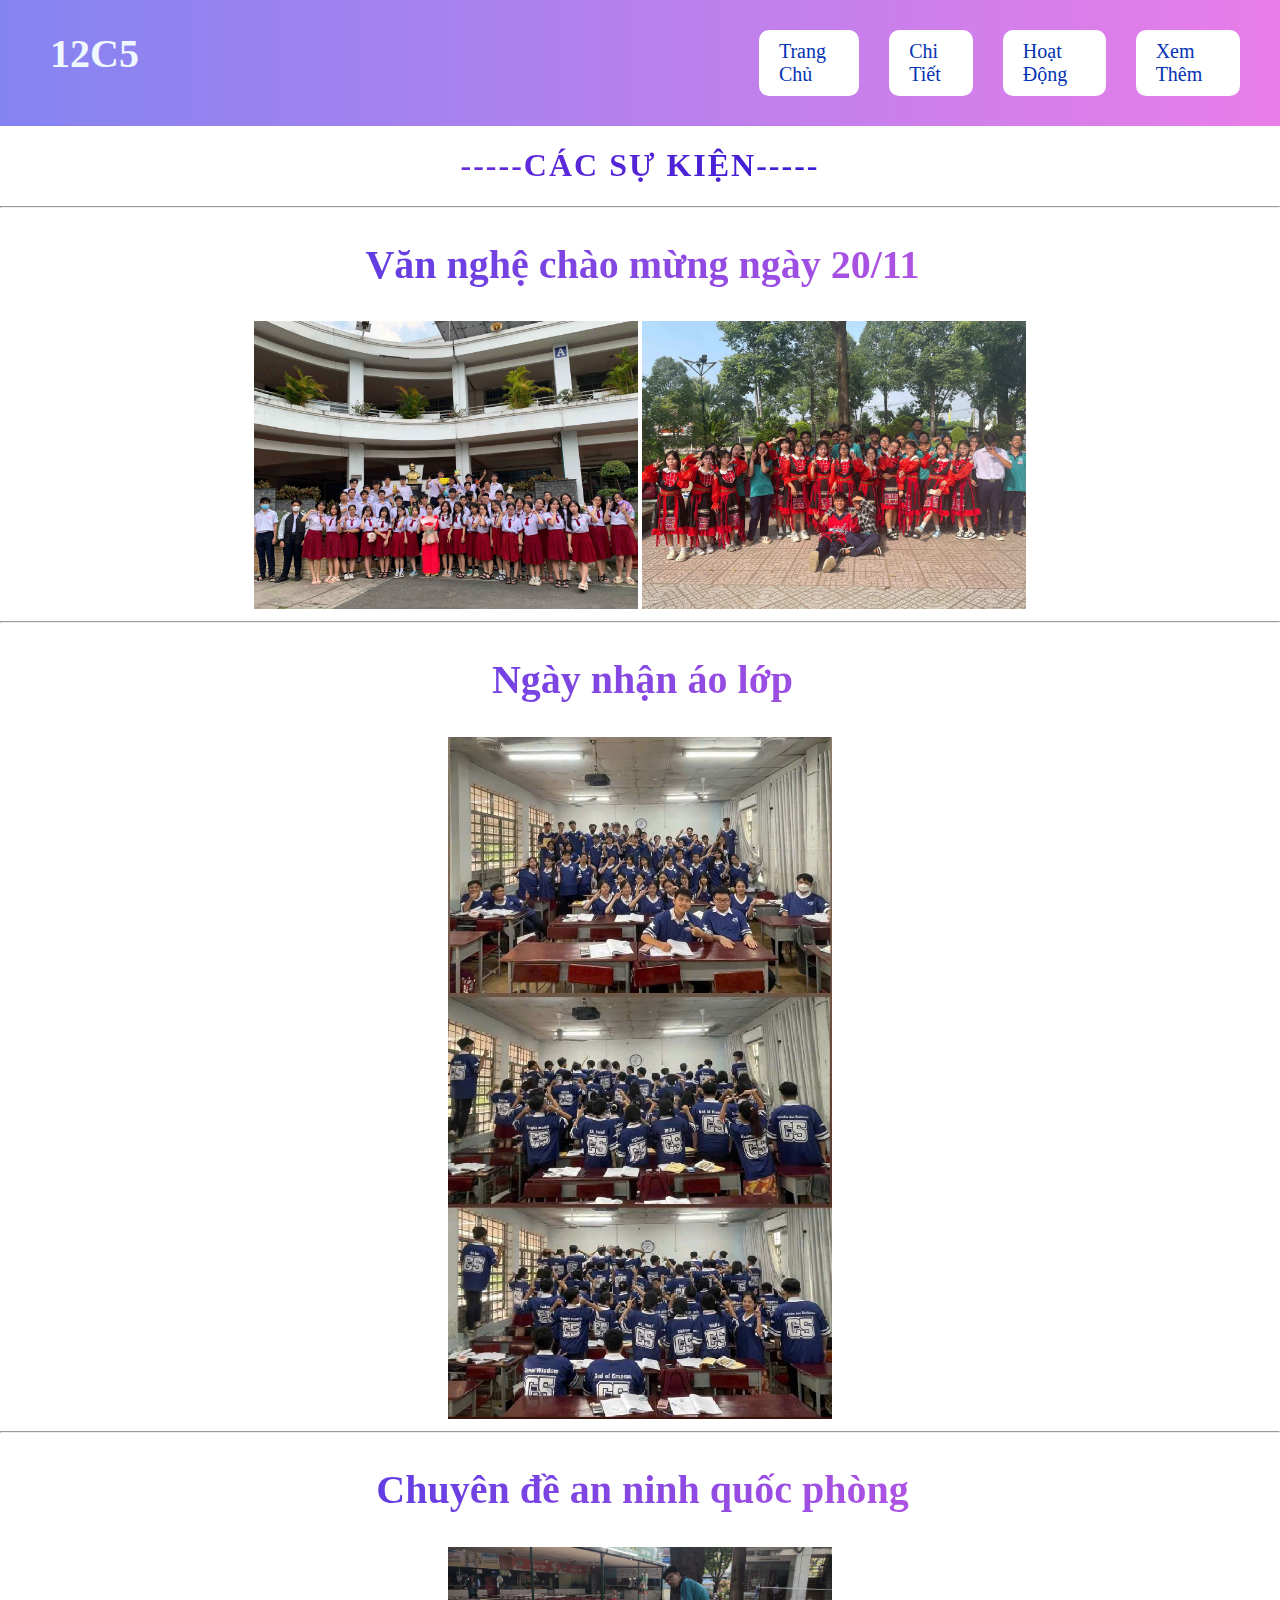
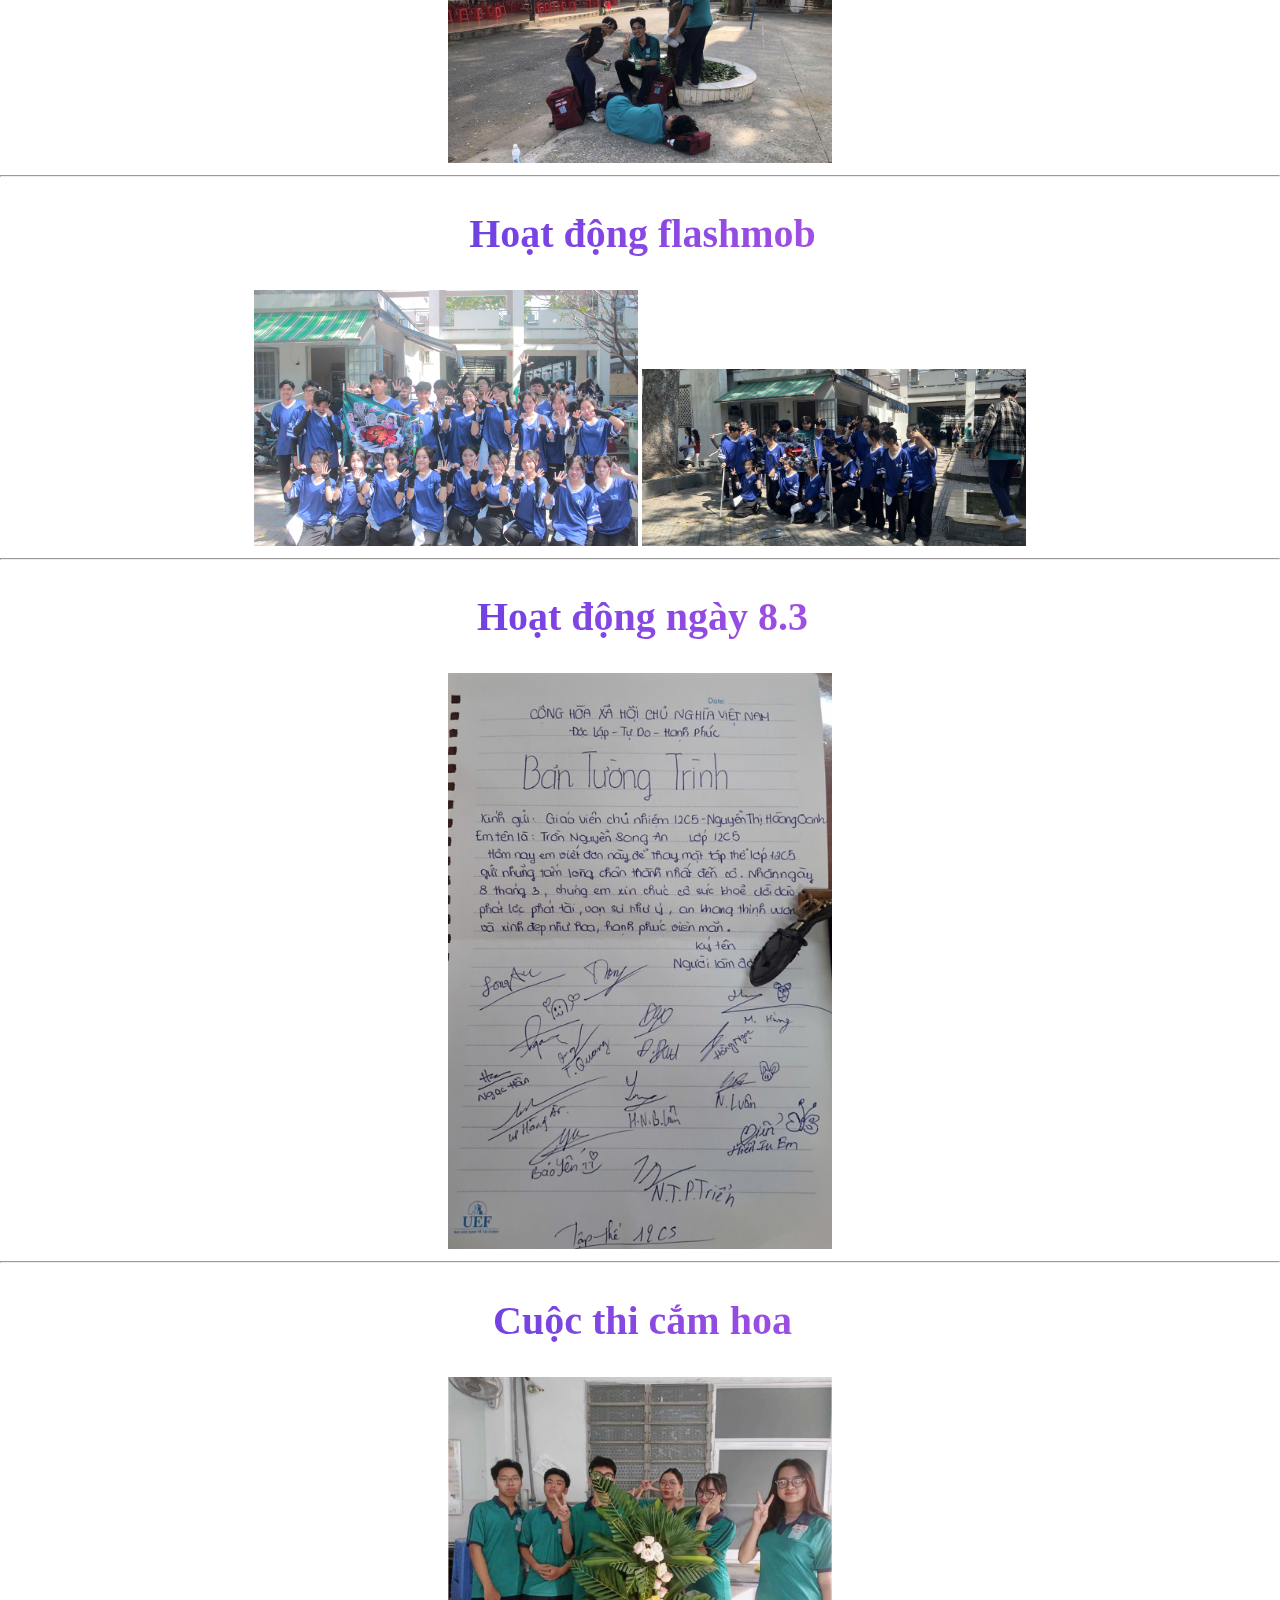
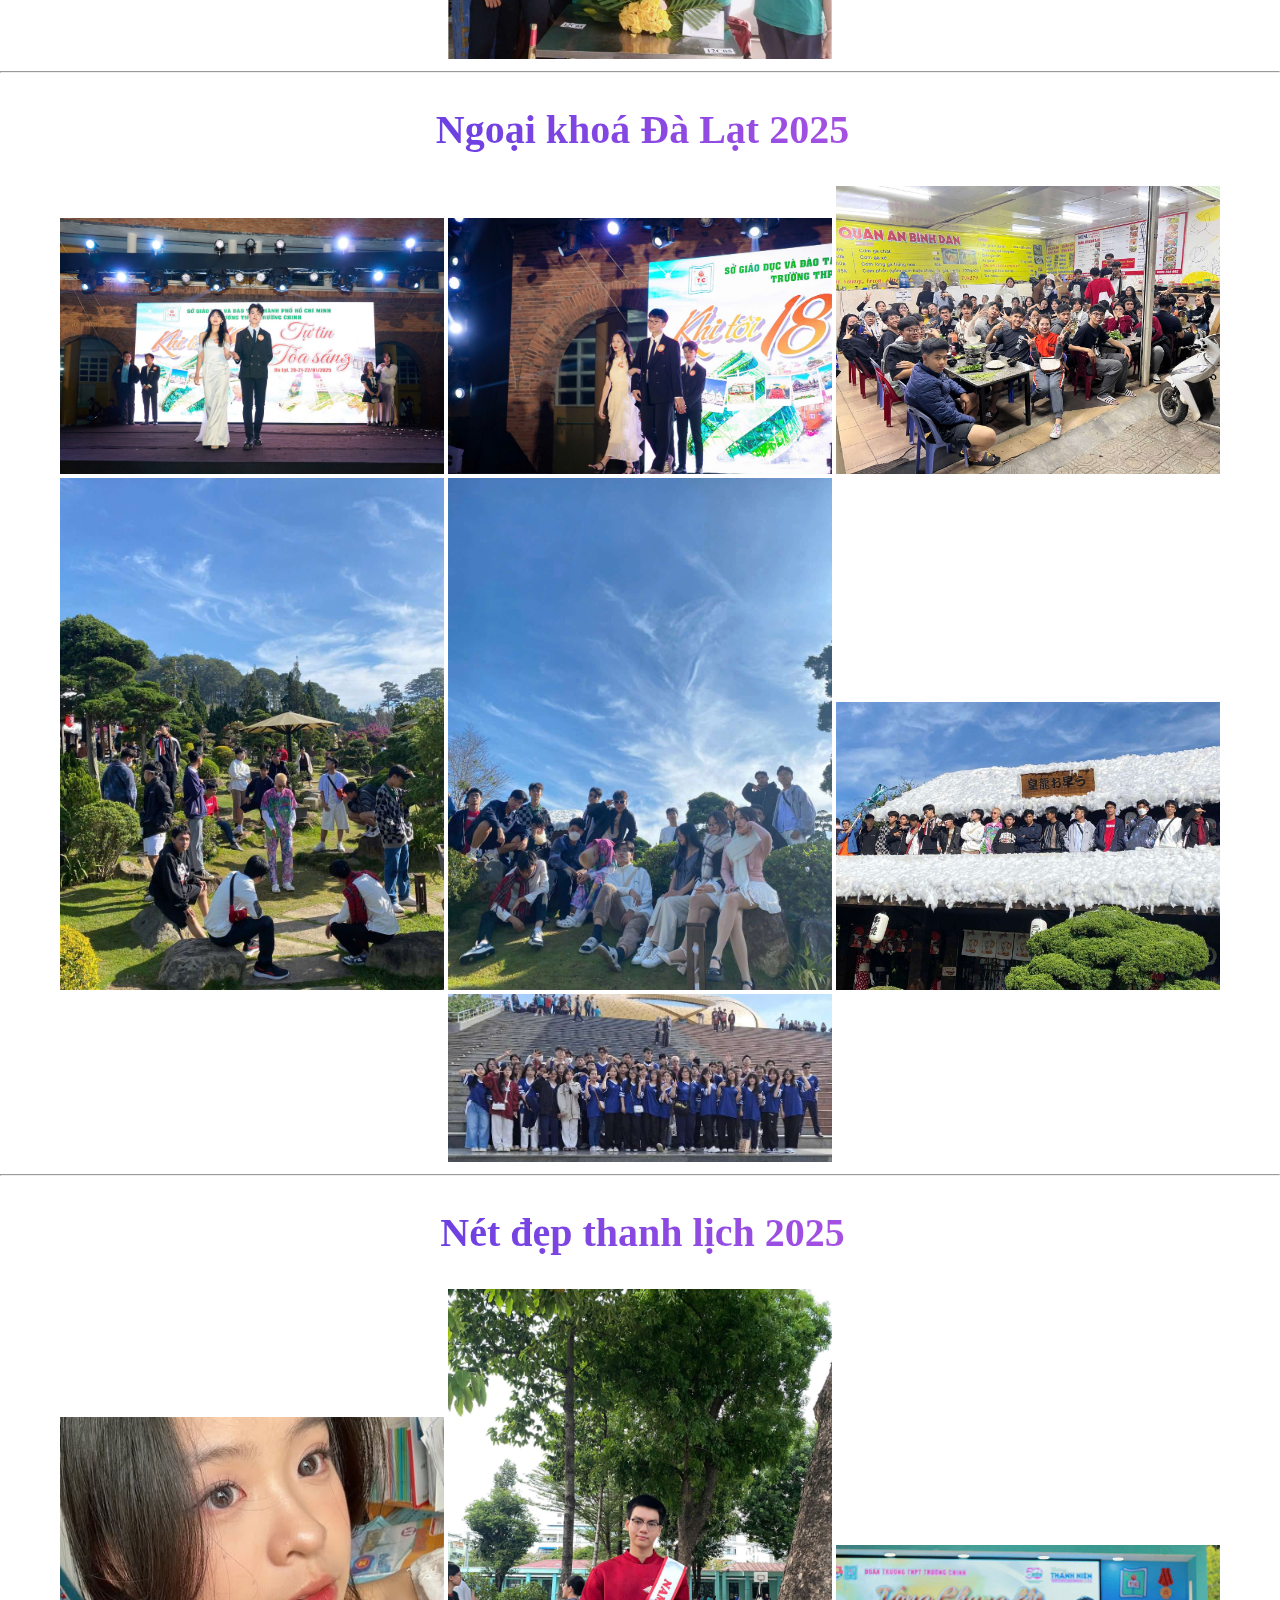
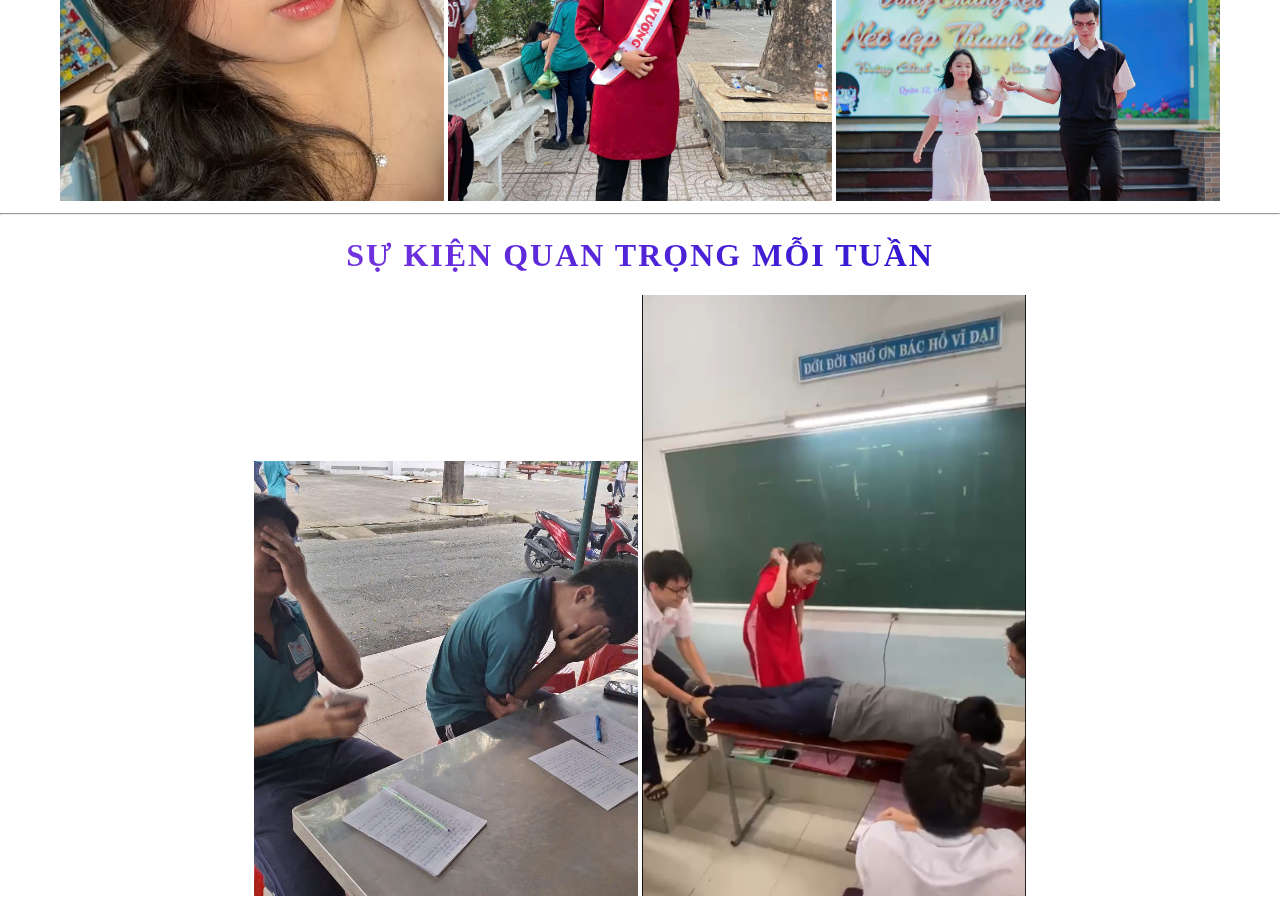
==== Activity.html @ e9837707 "First commit" ====
<!DOCTYPE html>
<html>
  <head>
    <meta charset="UTF-8" />
    <title>Kỷ Yếu 12C5</title>
    <link rel="stylesheet" href="project.css" />
  </head>
  <body>
    <nav>
    <ul>
      <li class="logo">12C5</li>
      <li><a class="button" href="index.html">Trang Chủ</a></li>
      <li><a class="button" href="Detail.html">Chi Tiết</a></li>
      <li><a class="button" href="Activity.html">Hoạt Động</a></li>
      <li><a class="button" href="More.html">Xem Thêm</a></li>
    </ul>
    </nav>

    <h1>-----CÁC SỰ KIỆN-----</h1>
    <hr>
  <div class="event">
    <h2>Văn nghệ chào mừng ngày 20/11</h2>
    <img src="Hình ảnh/birthday.jpg" alt="">
    <img src="Hình ảnh/ (1).jpg" alt="">
    <hr>
    <h2>Ngày nhận áo lớp</h2>
    <img src="Hình ảnh/aolop.jpg" alt="">
    <hr>
    <h2>Chuyên đề an ninh quốc phòng</h2>
    <img src="Hình ảnh/dienkinh.jpg" alt="">
    <hr>
    <h2>Hoạt động flashmob</h2>
    <img src="Hình ảnh/flashmob.jpg" alt="">
    <img src="Hình ảnh/flashmob (2).jpg" alt="">
    <hr>
    <h2> Hoạt động ngày 8.3</h2>
    <img src="Hình ảnh/83.jpg" alt="">
    <hr>
    <h2>Cuộc thi cắm hoa</h2>
    <img src="Hình ảnh/camhoa.jpg" alt="">
    <hr>
    <h2>Ngoại khoá Đà Lạt 2025</h2>
    <img src="Hình ảnh/dalat1.jpg" alt="">
    <img src="Hình ảnh/dalat2.jpg" alt="">
    <img src="Hình ảnh/lauga.jpg" alt="">
    <img src="Hình ảnh/dalat3.jpg" alt="">
    <img src="Hình ảnh/dalat4.jpg" alt="">
    <img src="Hình ảnh/dalat5.jpg" alt="">
    <img src="Hình ảnh/dalat6.jpg" alt="">
    <hr>
    <h2>Nét đẹp thanh lịch 2025</h2>
    <img src="Info/phương.jpg" alt="">
    <img src="Info/Đạt.jpg" alt="">
    <img src="Hình ảnh/thanhlich.jpg" alt="">
    <hr>

    <h1>SỰ KIỆN QUAN TRỌNG MỖI TUẦN</h1>
    <img src="Hình ảnh/phat.jpg" alt="">
    <img src="Hình ảnh/phat.png" alt="">
  
  </div>




    
    

    
</html>
---- project.css ----
/*Thanh điều hướng*/
body {
  margin: 0;
}
.button {
  background-color: rgb(255, 255, 255);
  text-decoration: none;
  padding-left: 20px;
  padding-right: 20px;
  padding-top: 10px;
  padding-bottom: 10px;
  border-radius: 10px;
  display: flex;
  font-size: 20px;
  margin-left: 10px;
  margin-right: 10px;
  color: rgb(4, 51, 179);
}
.logo {
  margin-right: 10px;
  display: inline;
  font-size: 40px;
  color: aliceblue;
  font-weight: bold;
  margin-left: 20px;
  margin-right: 600px;
}
ul {
  list-style-type: none;
  display: flex;
  gap: 10px;
  background-image: linear-gradient(
    to right,
    rgb(132, 132, 241),
    rgb(233, 125, 233)
  );
  margin: 0px;
  padding: 30px;
  overflow: hidden;
}
a:hover {
  transform: scale(1.1);
  transition: 1s;
}

/*Danh sách lớp*/
table {
  background-color: rgb(255, 255, 255);
  border: 1px solid;
  border-collapse: collapse;
  border-color: rgb(113, 114, 114);
  width: 80%;
  margin: 20px auto;
}
table th {
  background-color: rgb(110, 142, 251);
  color: white;
  padding: 10px;
}
th,
td {
  font-size: auto;
  font-style: bold;
}
td {
  text-align: center;
  font-size: auto;
}

/*Tiêu đề*/
h1 {
  text-align: center;
  background: linear-gradient(to right, rgb(154, 66, 231), rgb(9, 6, 201));
  color: transparent;
  background-clip: text;
  letter-spacing: 2px;
}

/*Popup window*/
#Luan {
  width: 50%;
}
#Tri {
  width: 50%;
}
.Tien {
  width: 1000px;
}
.Hien {
  width: 600px;
}
.Dat {
  width: 40%;
}
::backdrop {
  background: #0009;
}
img {
  width: 30%;
}
p {
  margin-left: 40px;
  font-weight: bold;
}
h2 {
  margin-left: 5px;
  text-decoration: underline;
  background: linear-gradient(to right, rgb(46, 46, 226), rgb(226, 98, 226));
  background-clip: text;
  color: transparent;
}
button {
  border-radius: 10px;
}

/*trang chủ*/
.gioithieu {
  text-align: center;
  font-size: 25px;
}
.modau {
  text-align: left;
}
.lớp {
  display: block;
  margin-left: auto;
  margin-right: auto;
  width: 50%;
  height: auto;
}
.chunhiem {
  width: 20%;
  height: auto;
  float: left;
}
.gioithieuchunhiem {
  font-size: 30px;
}

/*hoat dong*/
.event {
  text-align: center;
}
.event h2 {
  font-size: 40px;
}
h3 {
  text-align: center;
}

footer {
  clear: both;
  border-top: 3px solid rgb(151, 151, 230);
  display: flex;
}
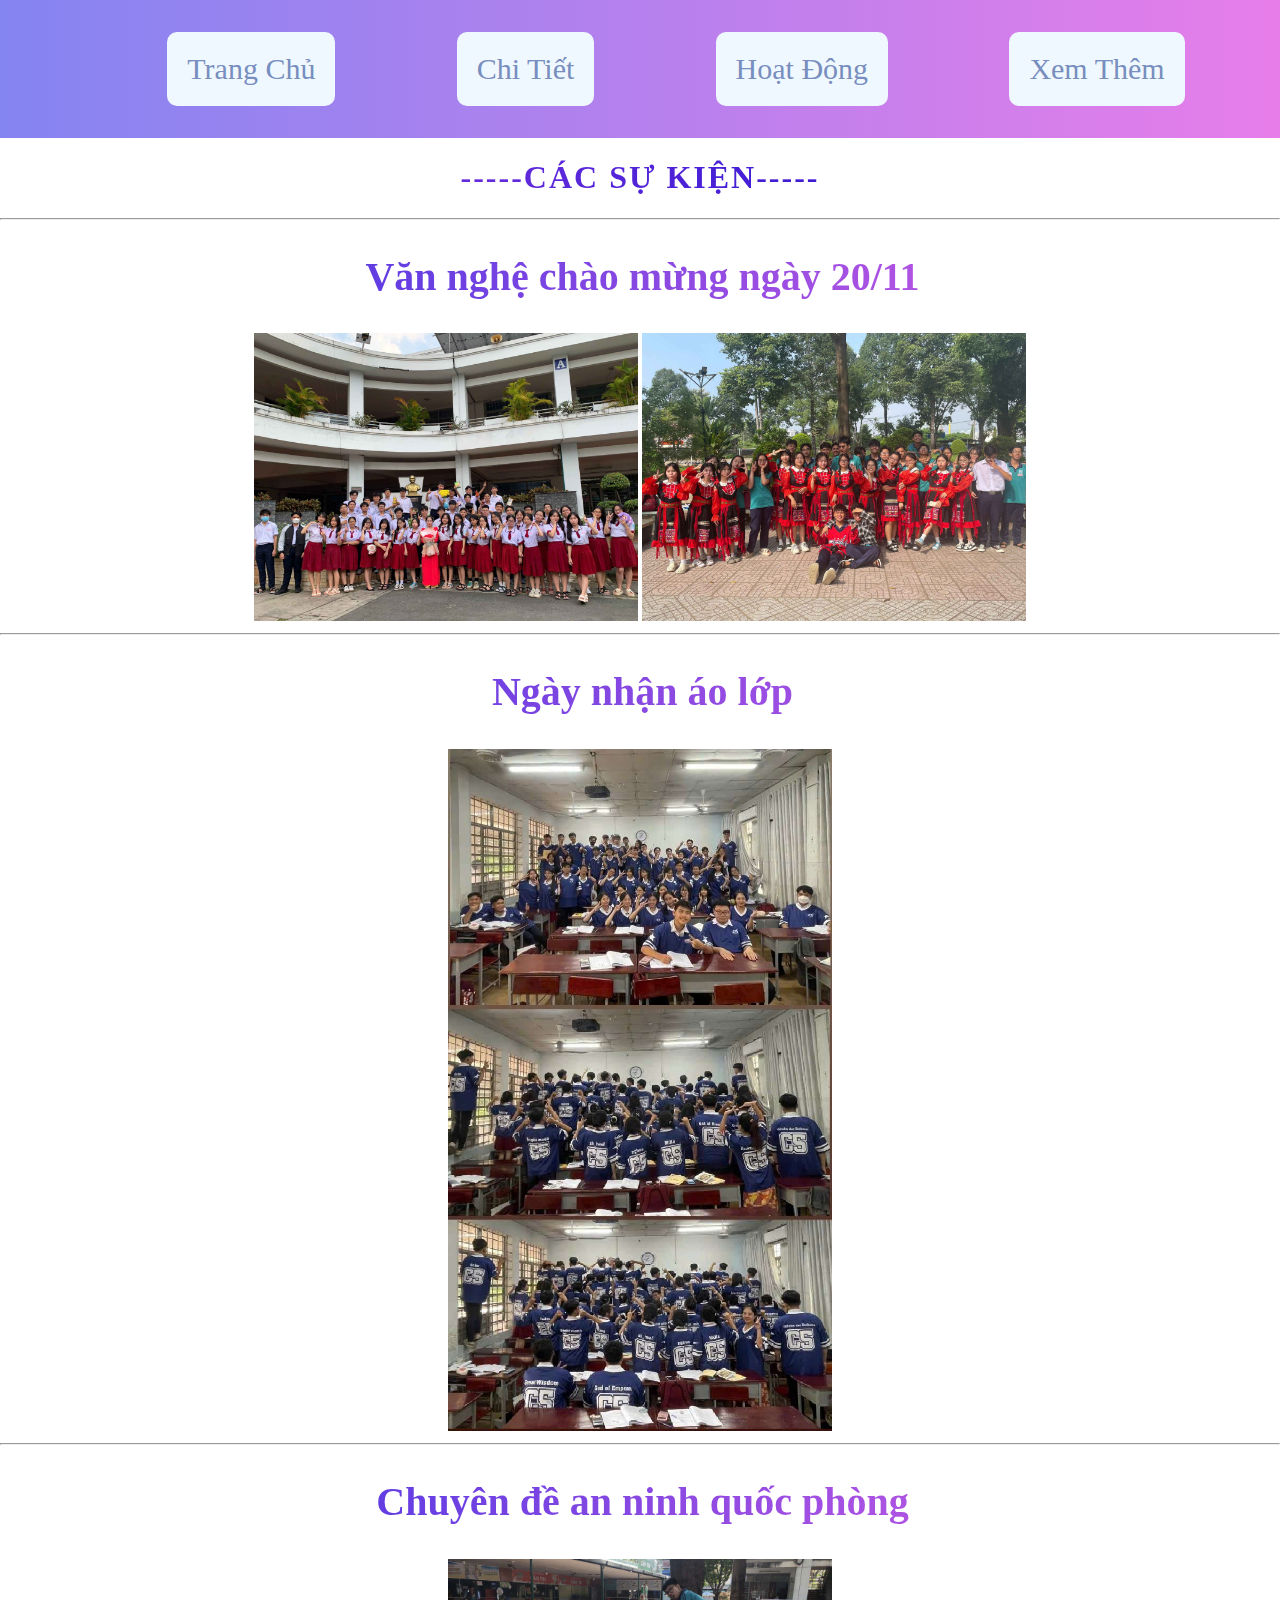
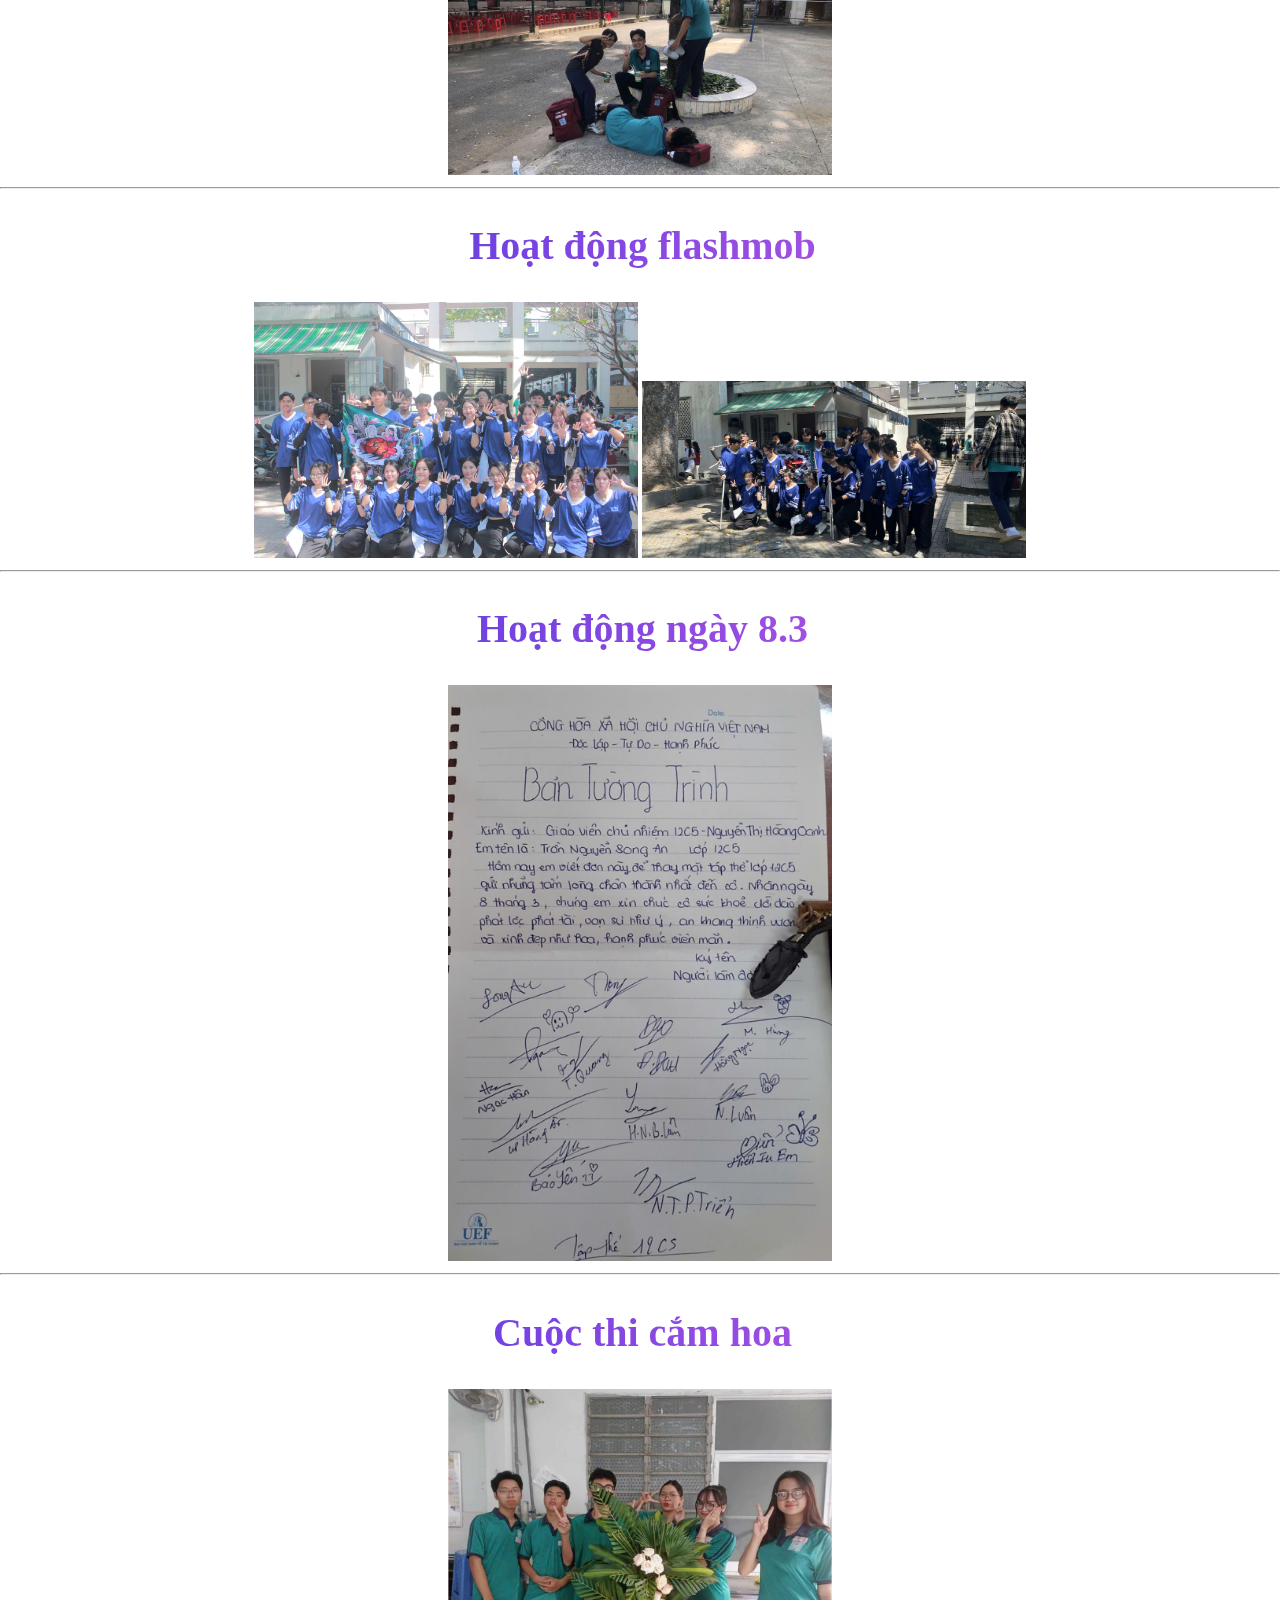
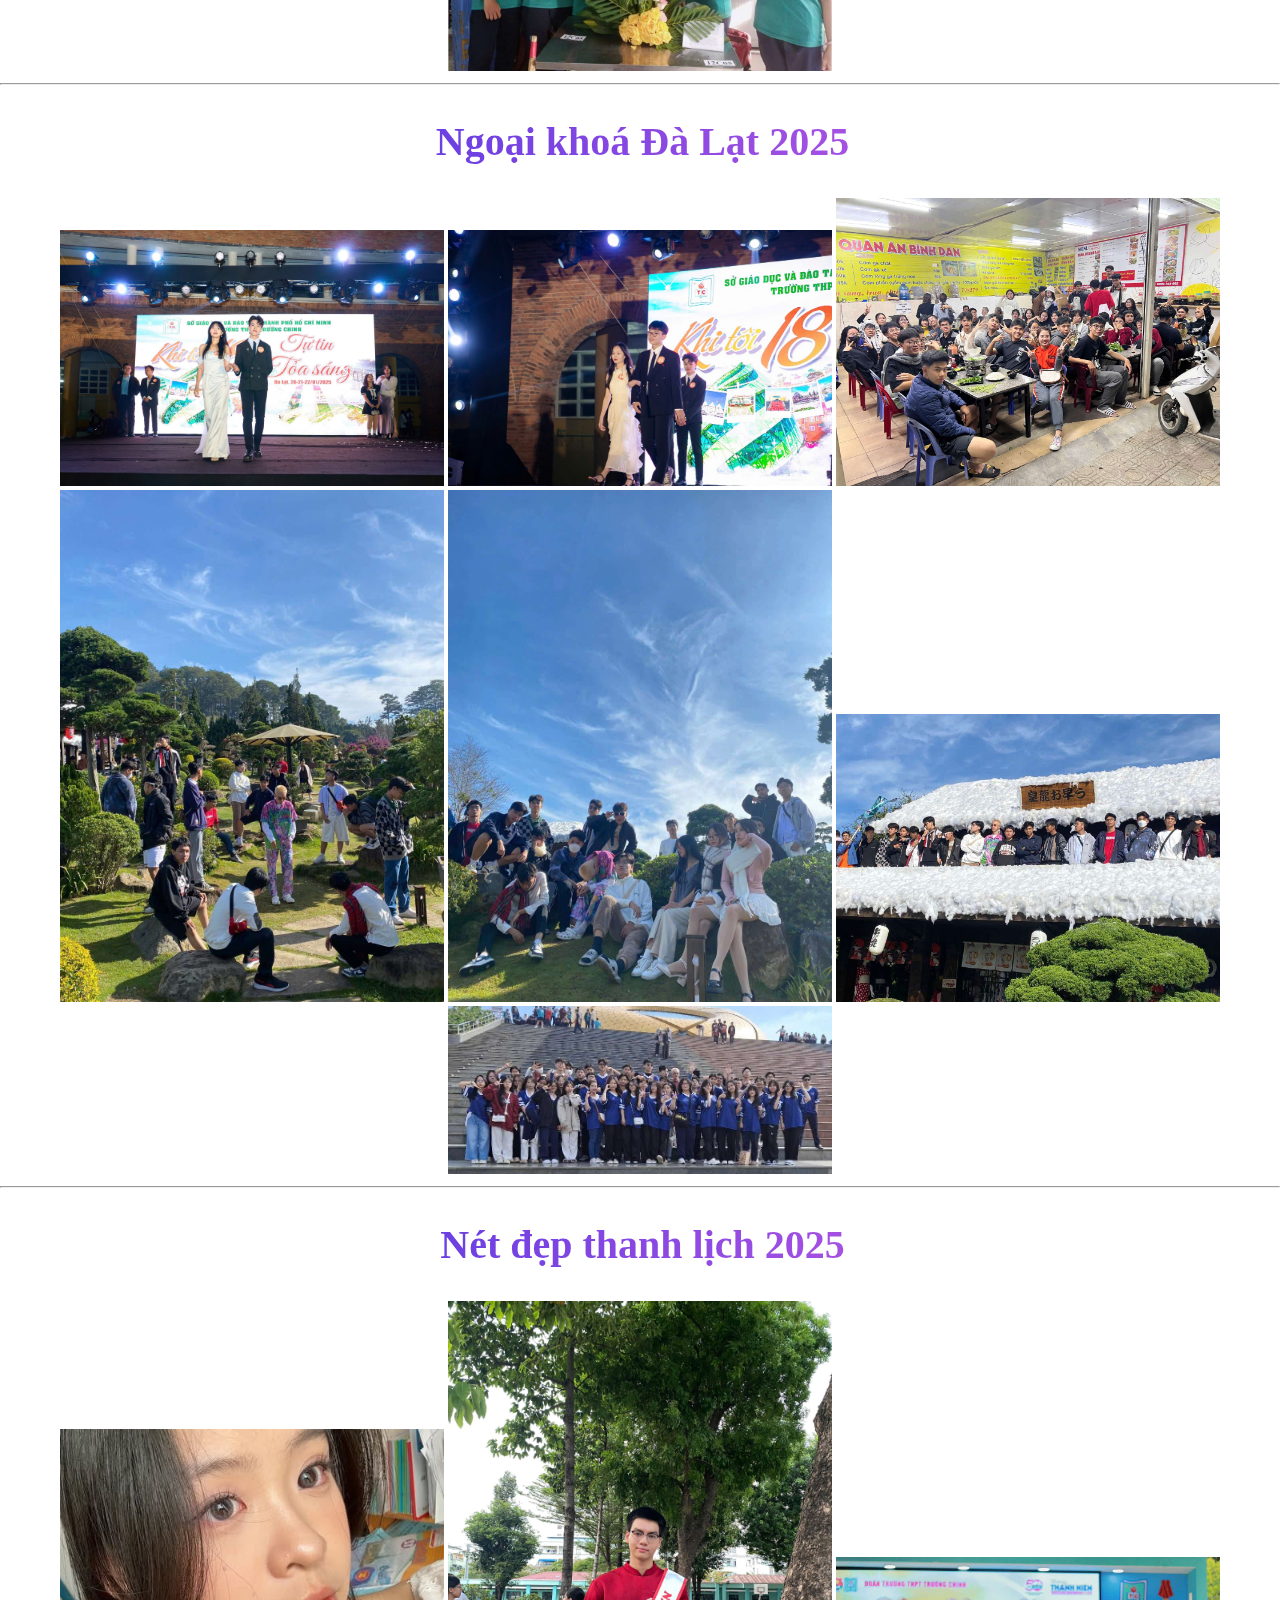
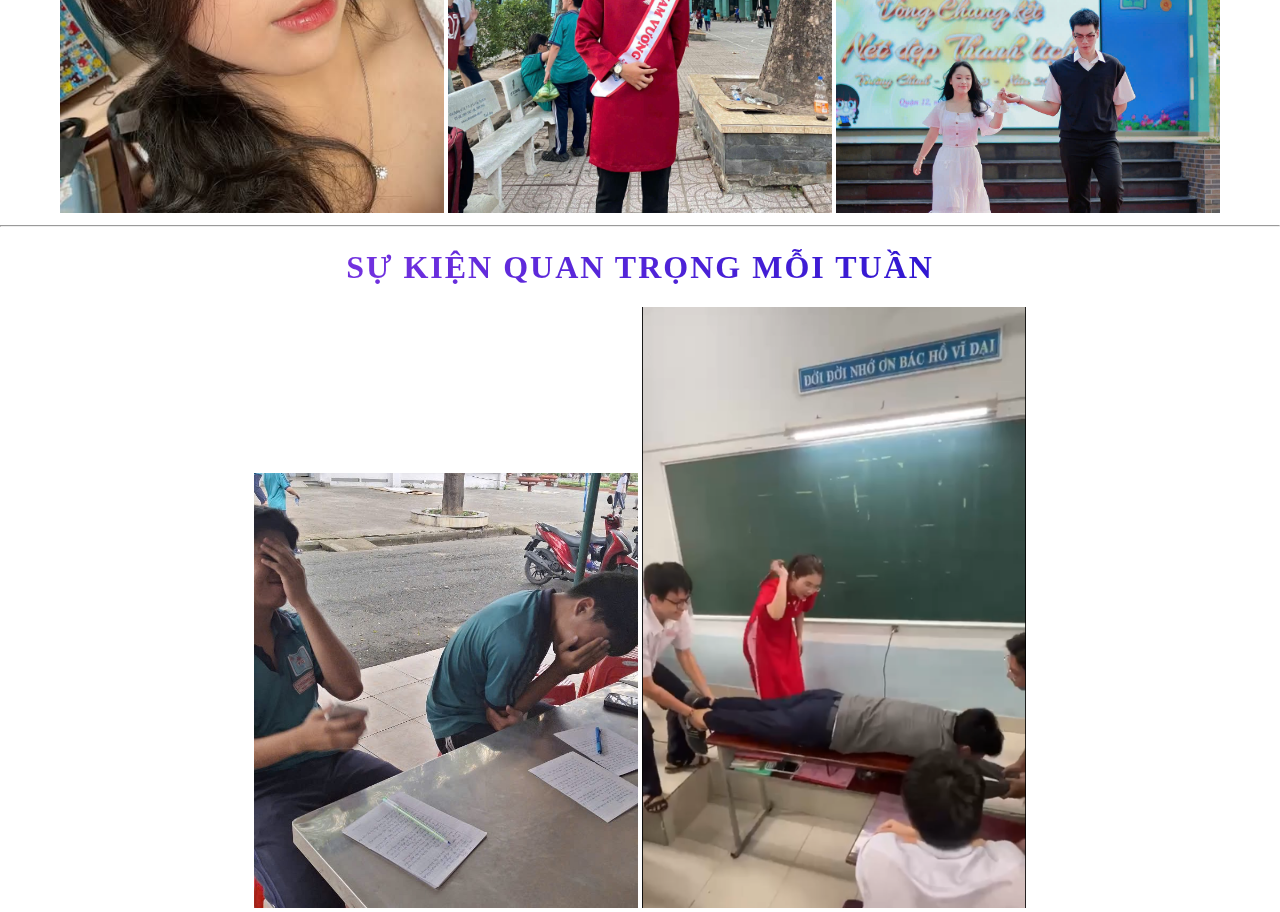
==== commit 5adc996b: "Change index.html file" ====
--- a/Activity.html
+++ b/Activity.html
@@ -7,14 +7,13 @@
   </head>
   <body>
     <nav>
-    <ul>
-      <li class="logo">12C5</li>
-      <li><a class="button" href="index.html">Trang Chủ</a></li>
-      <li><a class="button" href="Detail.html">Chi Tiết</a></li>
-      <li><a class="button" href="Activity.html">Hoạt Động</a></li>
-      <li><a class="button" href="More.html">Xem Thêm</a></li>
-    </ul>
-    </nav>
+      <ul>
+        <li><a  href="index.html">Trang Chủ</a></li>
+        <li><a  href="Detail.html">Chi Tiết</a></li>
+        <li><a  href="Activity.html">Hoạt Động</a></li>
+        <li><a  href="More.html">Xem Thêm</a></li>
+      </ul>
+      </nav>
 
     <h1>-----CÁC SỰ KIỆN-----</h1>
     <hr>
--- a/project.css
+++ b/project.css
@@ -1,46 +1,41 @@
 /*Thanh điều hướng*/
 body {
   margin: 0;
+  padding: 0;
+  overflow-x: hidden;
 }
-.button {
-  background-color: rgb(255, 255, 255);
-  text-decoration: none;
-  padding-left: 20px;
-  padding-right: 20px;
-  padding-top: 10px;
-  padding-bottom: 10px;
-  border-radius: 10px;
-  display: flex;
-  font-size: 20px;
-  margin-left: 10px;
-  margin-right: 10px;
-  color: rgb(4, 51, 179);
-}
-.logo {
-  margin-right: 10px;
-  display: inline;
-  font-size: 40px;
-  color: aliceblue;
-  font-weight: bold;
-  margin-left: 20px;
-  margin-right: 600px;
+li {
+  margin: 0 10px;
 }
 ul {
   list-style-type: none;
   display: flex;
-  gap: 10px;
+  justify-content: space-evenly;
+}
+nav a {
+  text-decoration: none;
+  background-color: aliceblue;
+  padding: 20px;
+  border-radius: 10px;
+  font-size: 30px;
+  display: flex;
+  color: rgb(119, 142, 190);
+}
+nav {
   background-image: linear-gradient(
     to right,
     rgb(132, 132, 241),
     rgb(233, 125, 233)
   );
-  margin: 0px;
-  padding: 30px;
   overflow: hidden;
+  padding: 1rem;
+  margin: 0;
+  min-width: 100vw;
+  width: 100%;
 }
-a:hover {
+li a:hover {
   transform: scale(1.1);
-  transition: 1s;
+  transition: 0.3s ease;
 }
 
 /*Danh sách lớp*/
@@ -132,6 +127,7 @@
   width: 20%;
   height: auto;
   float: left;
+  padding-bottom: 20px;
 }
 .gioithieuchunhiem {
   font-size: 30px;
